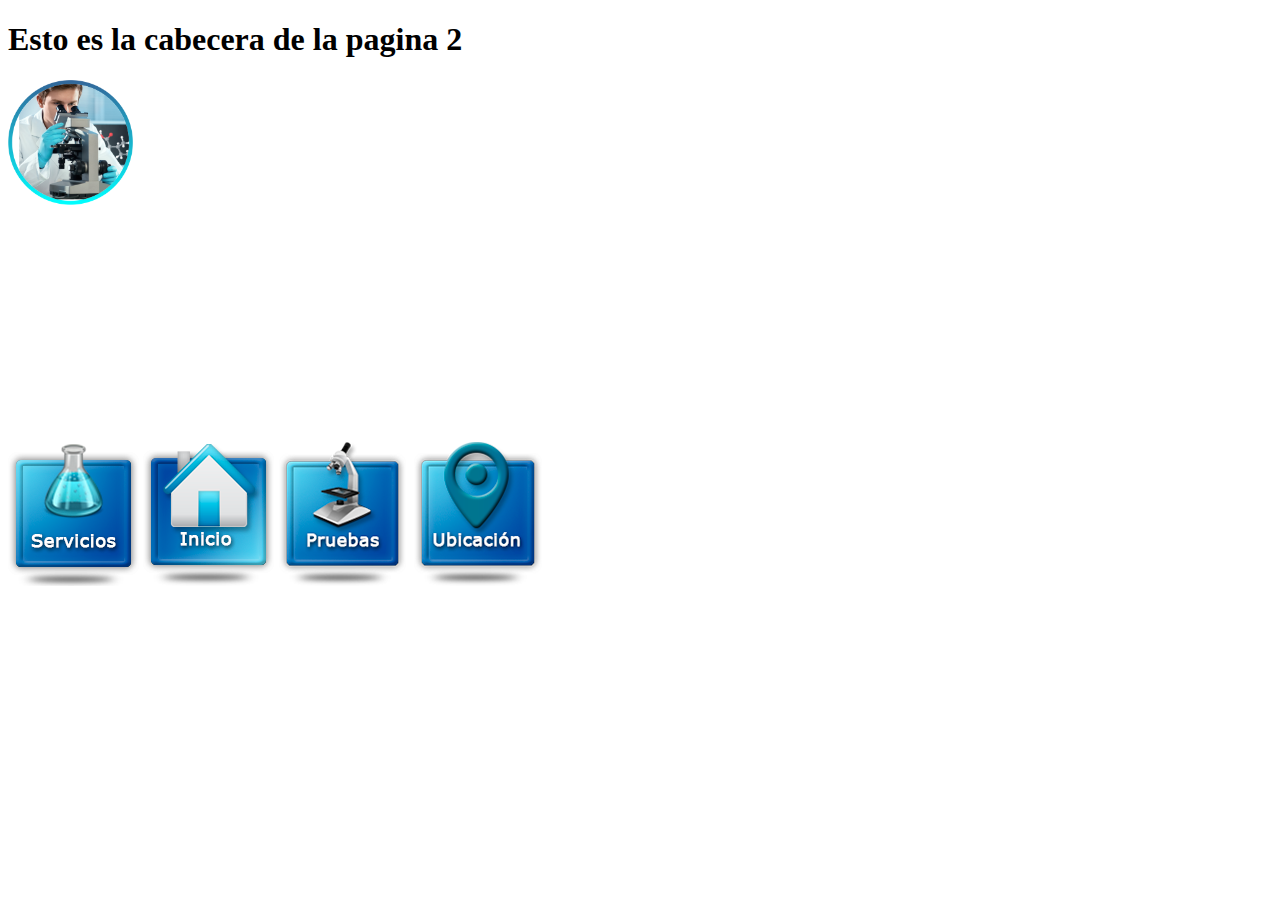
==== nosotros.html @ 717f0016 "C1" ====
<!DOCTYPE HTML>
<head>
	<meta http-equiv="content-type" content="text/html" />
	<meta name="author" content="GatoLoco-FussionCreativa" />

	<title>Sin título 1</title>
</head>

<body>
    <div data-role="page" data-theme="b" id="nosotros">
        <!--         cabecera                 -->
        <div data-role="header">
            <h1>Esto es la cabecera de la pagina 2</h1>
        </div>
        <!--         contenido                 -->
        <div data-role="content">
            <p  class="ui-body" style="text-align: justify; color:#FFFFFF; text-shadow:none; text-transform:none;">
            <img src="img/Nosotros/nosotros_1.png" width="125" alt="img" class="align-left imgbox">El <strong>CDC Centro de Diagnóstico Clínico</strong>; es un laboratorio clínico de I, II, III y IV nivel que cubre las necesidades de resultados confiables y oportunos que presenta la región; contamos con el respaldo y asesoría de un Médico Internista Nefrólogo y un Hemato Oncólogo. La experiencia de nuestro recurso humano garantiza la excelencia en cada uno de los procesos de toma de muestras, procesamiento, elección de reactivos, control de calidad interno, externo e informe de resultados lo que garantiza una total confiabilidad y oportunidad. <br/>
            <br/>Nuestro laboratorio está basado en los más altos estándares de calidad, con equipos de última generación y el respaldo técnico-científico de <strong>Roche Diagnostics</strong> en equipos y reactivos; contamos con el sistema de código de barras para la identificación de las muestras lo cual garantiza la eficacia y rapidez en su manejo evitando posibles errores</p> 
            <div data-role="collapsible" data-collapsed="true" style="text-shadow:none; color:#FFFFFF; text-transform:none; padding:.4em 15px">
                <h1>CDC Kids</h1>
                <p>Los niños y niñas tienen ahora un sitio para toma de muestras con instalaciones agradables </p>
            </div>
        </div>
        <!--         pie de pagina                 -->
        <div data-role="footer" data-position="fixed">
            <a href="servicios.html"><img src="img/Footer/servicios.png"/></a>
            <a href="index.html"><img src="img/Footer/inicio.png"/></a>
            <a href="pruebas.html"><img src="img/Footer/pruebas.png"/></a>
            <a href="ubicacion.html"><img src="img/Footer/ubicacion.png"/></a>
        </div>
    </div>
</body>
</html>
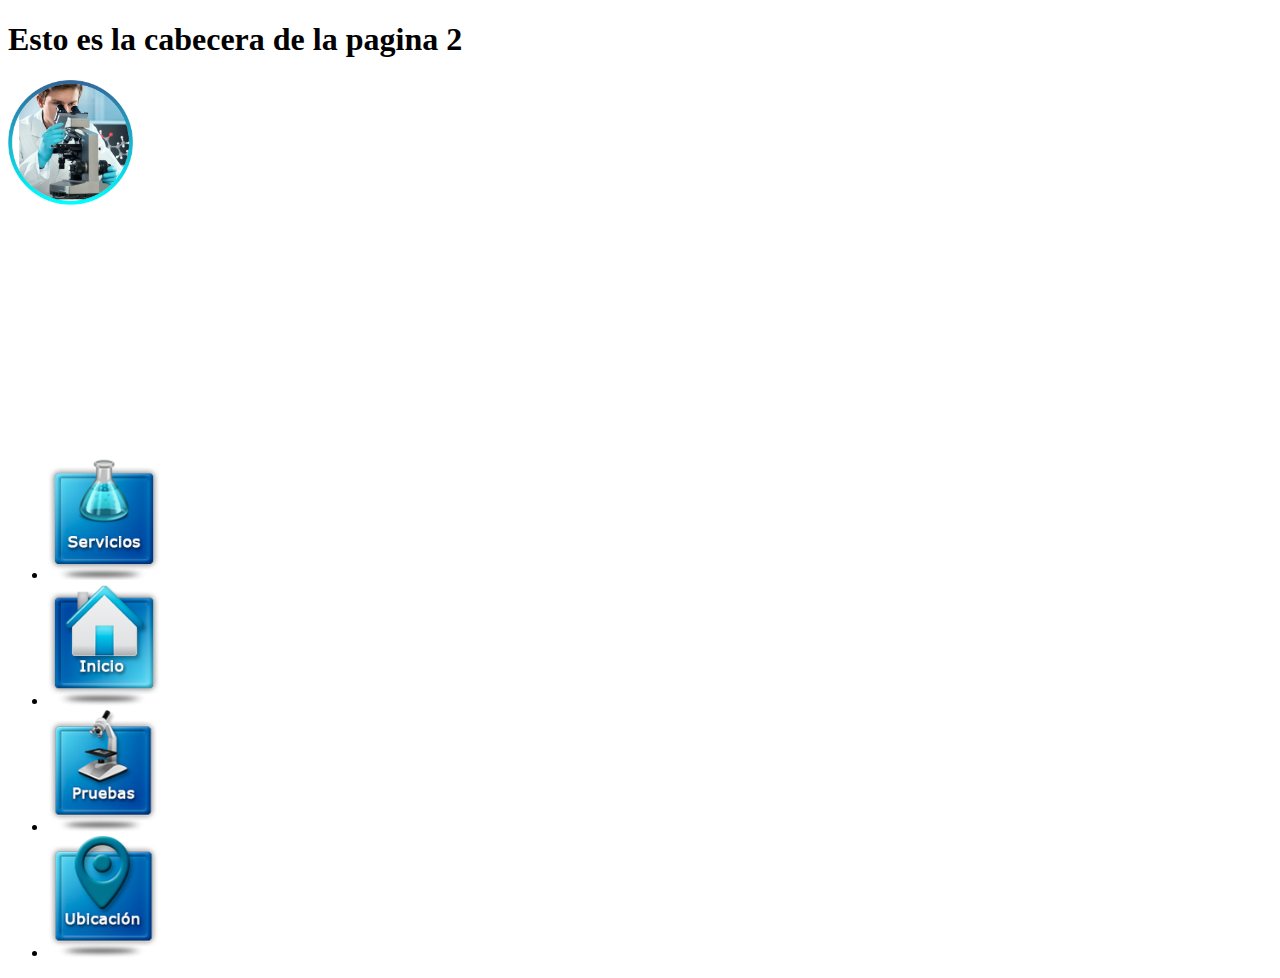
==== commit 082ea4ad: "C2" ====
--- a/nosotros.html
+++ b/nosotros.html
@@ -24,10 +24,14 @@
         </div>
         <!--         pie de pagina                 -->
         <div data-role="footer" data-position="fixed">
-            <a href="servicios.html"><img src="img/Footer/servicios.png"/></a>
-            <a href="index.html"><img src="img/Footer/inicio.png"/></a>
-            <a href="pruebas.html"><img src="img/Footer/pruebas.png"/></a>
-            <a href="ubicacion.html"><img src="img/Footer/ubicacion.png"/></a>
+            <div class="botonera" data-role="navbar">
+                <ul>
+                    <li><a href="servicios.html"><img src="img/Footer/servicios.png" width="112" height="122"/></a></li>
+                    <li><a href="index.html"><img src="img/Footer/inicio.png" width="112" height="122"/></a></li>
+                    <li><a href="pruebas.html"><img src="img/Footer/pruebas.png" width="112" height="122"/></a></li>
+                    <li><a href="ubicacion.html"><img src="img/Footer/ubicacion.png" width="112" height="122"/></a></li>
+                </ul>
+            </div>
         </div>
     </div>
 </body>
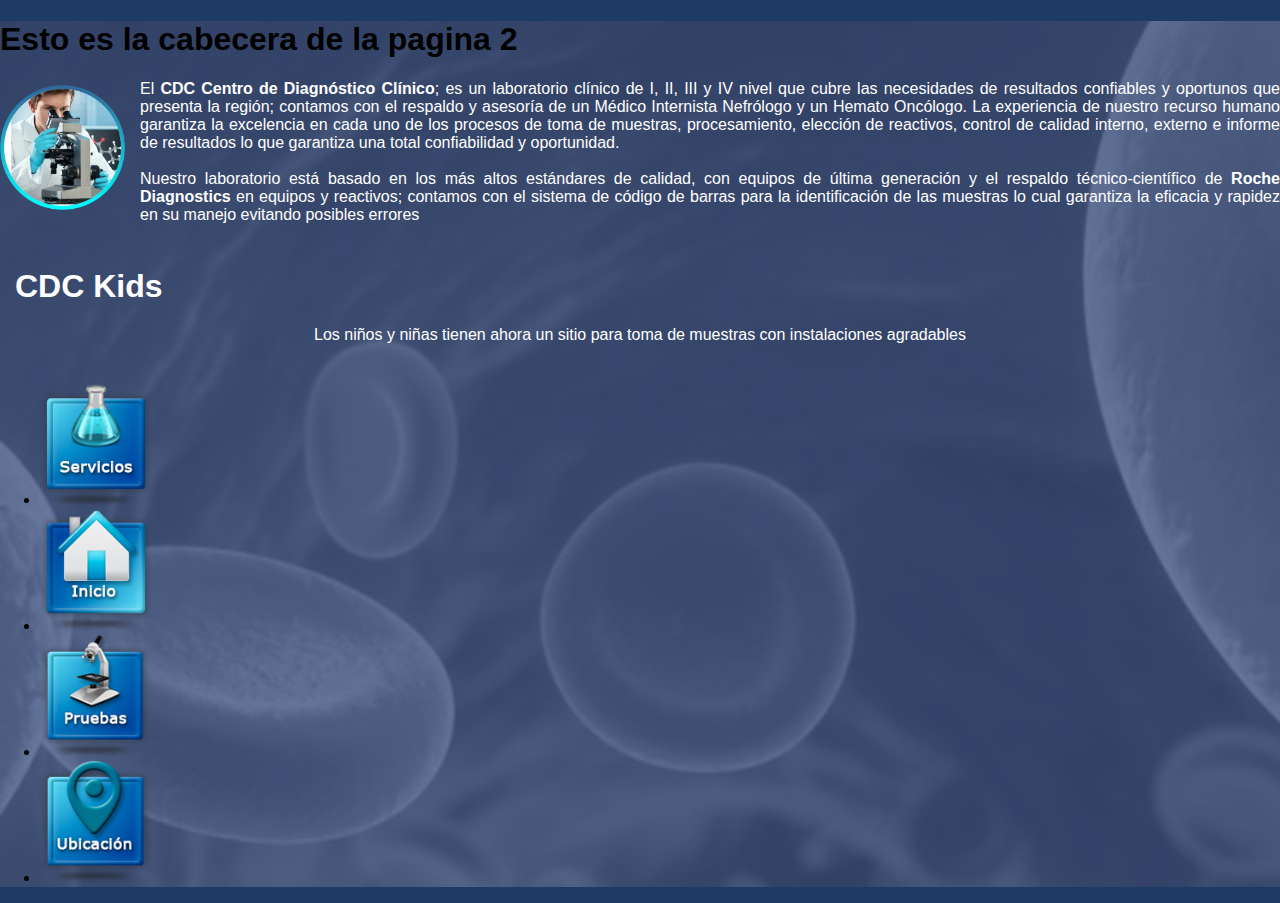
==== commit e8c9e07f: "C8" ====
--- a/nosotros.html
+++ b/nosotros.html
@@ -4,6 +4,7 @@
 	<meta name="author" content="GatoLoco-FussionCreativa" />
 
 	<title>Sin título 1</title>
+    <link rel="stylesheet" type="text/css" href="css/menu.css"/>
 </head>
 
 <body>
@@ -23,13 +24,13 @@
             </div>
         </div>
         <!--         pie de pagina                 -->
-        <div data-role="footer" data-position="fixed">
+        <div data-role="footer" data-position="fixed" data-fullscreen="true">
             <div class="botonera" data-role="navbar">
                 <ul>
-                    <li><a href="servicios.html"><img src="img/Footer/servicios.png" width="112" height="122"/></a></li>
-                    <li><a href="index.html"><img src="img/Footer/inicio.png" width="112" height="122"/></a></li>
-                    <li><a href="pruebas.html"><img src="img/Footer/pruebas.png" width="112" height="122"/></a></li>
-                    <li><a href="ubicacion.html"><img src="img/Footer/ubicacion.png" width="112" height="122"/></a></li>
+                    <li><a href="servicios.html" data-transition="slide"><img src="img/Footer/servicios.png" width="112" height="122"/></a></li>
+                    <li><a href="index.html" data-transition="slide"><img src="img/Footer/inicio.png" width="112" height="122"/></a></li>
+                    <li><a href="pruebas.html" data-transition="slide"><img src="img/Footer/pruebas.png" width="112" height="122"/></a></li>
+                    <li><a href="ubicacion.html" data-transition="slide"><img src="img/Footer/ubicacion.png" width="112" height="122"/></a></li>
                 </ul>
             </div>
         </div>
--- a/css/menu.css
+++ b/css/menu.css
@@ -0,0 +1,233 @@
+body {
+margin: 0;
+font-size:16px;
+color: #000000;
+font-family:Arial, Helvetica, sans-serif;
+background-color:#1E3B67 !important;
+
+}
+#sliderWrap {
+margin: 0 auto;
+width: 300px;
+}
+#slider {
+
+top:475px;
+position: relative;
+background-image:url(../img/slider.png);
+background-repeat:no-repeat;
+background-position: bottom;
+width: 300px;
+height: 159px;
+margin-top: -141px;
+}
+#slider img {
+border: 0;
+}
+#sliderContent {
+margin: 50px 0 0 50px;
+position: absolute;
+text-align:center;
+background-color:#FFFFCC;
+color:#333333;
+font-weight:bold;
+padding: 10px;
+}
+#header {
+margin: 0 auto;
+width: 600px;
+background-color: #F0F0F0;
+height: 200px;
+padding: 10px;
+}
+#openCloseWrap {
+	position: absolute;
+	margin: 143px 0 0 120px;
+	font-size: 12px;
+	font-weight: bold;
+	left: -8px;
+	top: -174px;
+}
+
+.cont_form {
+	width:237px;
+	height:auto;
+	margin: 0 auto;
+	text-align:center;
+	}
+
+.div-widget1 {
+	  height: 270px;
+    margin-top: -282px;
+    width: 236px;
+	}
+
+
+
+/*.contenedor{
+    width: 300px;
+    height: 500px;
+    overflow: hidden;
+    background-color: red;
+	background-image:url(../img/background.jpg);
+}*/
+
+.fomulario_ingreso {
+	position:absolute;
+	margin:88px 50px;
+	z-index:1;
+	}
+.logo {
+	position:absolute;
+	margin: 1px 88px;
+	z-index:2;
+	}
+	
+.ui-br {
+	border-bottom: 0 !important;
+		}
+
+
+#pagina1{
+  background: url(../img/Index/background_v2.jpg);
+  background-repeat:no-repeat;
+  /*background-position:center center;*/
+  background-size:cover;
+  background-attachment: fixed;  
+
+}
+#servicios, #ubicacion, #nosotros, #pruebas {
+  background: url(../img/General/background.jpg);
+  background-repeat:no-repeat;
+  /*background-position:center center; */
+   background-attachment: fixed;
+  background-size:cover; 
+
+}
+
+#listaexamenes, #page777777, #buscador {
+	 background: url(../img/background_v3.jpg);
+	background-repeat:no-repeat;
+ 	 background-position:center center;
+ 	 background-size:cover;  
+	}
+
+.ui-btn-text {
+	font-size:18px;
+	}
+
+
+
+/*elimino barra superior*/
+.ui-bar-a {
+	background:none !important;
+	border:none !important;
+	}
+	
+.sol_clave {
+	display: block;
+	margin: 0 auto;
+	text-shadow:none;
+	text-align:center;
+	color:#FFFFFF;
+	font-weight:normal;
+	}
+
+
+#img {
+position: absolute;
+max-width: 100%;
+width: auto\9;
+
+}
+
+
+.home-content {
+position: absolute;
+z-index: 2;
+top: 40%;
+left: 25%;
+display: inline-block;
+text-align: center;
+width: 50%;
+margin: -38px;
+}
+
+#Logo {
+display: inline-block;
+padding-top: 15px;
+}
+
+#centrar {
+	position:absolute;
+	z-index: 5;
+	display: inline-block;
+text-align: center;
+width: 50%;
+margin: -38px;
+	}
+
+	
+.ui-field-contain {
+	z-index:2;
+	position:relative;
+	width:100%;
+	}
+
+
+	
+.botonera .ui-btn-inner{
+		padding:0 !important;
+	}	
+
+/*para roderar texto con imagen*/
+
+.align-left {
+float: left;
+margin: 5px 15px 0 0;
+/*fin*/
+
+}
+/* estilos para resultados busqueda*/
+
+.ui-btn { 
+background: #1e5799; /* Old browsers */
+background: -moz-linear-gradient(top, #1e5799 0%, #2989d8 33%, #207cca 60%, #7db9e8 100%); /* FF3.6+ */
+background: -webkit-gradient(linear, left top, left bottom, color-stop(0%,#1e5799), color-stop(33%,#2989d8), color-stop(60%,#207cca), color-stop(100%,#7db9e8)); /* Chrome,Safari4+ */
+background: -webkit-linear-gradient(top, #1e5799 0%,#2989d8 33%,#207cca 60%,#7db9e8 100%); /* Chrome10+,Safari5.1+ */
+background: -o-linear-gradient(top, #1e5799 0%,#2989d8 33%,#207cca 60%,#7db9e8 100%); /* Opera 11.10+ */
+background: -ms-linear-gradient(top, #1e5799 0%,#2989d8 33%,#207cca 60%,#7db9e8 100%); /* IE10+ */
+background: linear-gradient(to bottom, #1e5799 0%,#2989d8 33%,#207cca 60%,#7db9e8 100%); /* W3C */
+filter: progid:DXImageTransform.Microsoft.gradient( startColorstr='#1e5799', endColorstr='#7db9e8',GradientType=0 ); /* IE6-9 */
+
+padding: 6px;
+
+ }
+
+.ui-btn-inner {
+	border-top: none; 
+	}
+
+
+/*Ficha paciente en resultados */
+
+.ficha_paciente h1, p{
+	text-align:center;
+	text-transform:none;
+	
+	}
+
+
+
+@media only screen and (max-width: 400px) {
+  #images2 {
+    background: none !important;
+    background-repeat:no-repeat;
+    background-position:center center;
+    background-size:cover;  
+	background-color:red;
+	width: 0;
+	height: 0;
+}
+                }
+
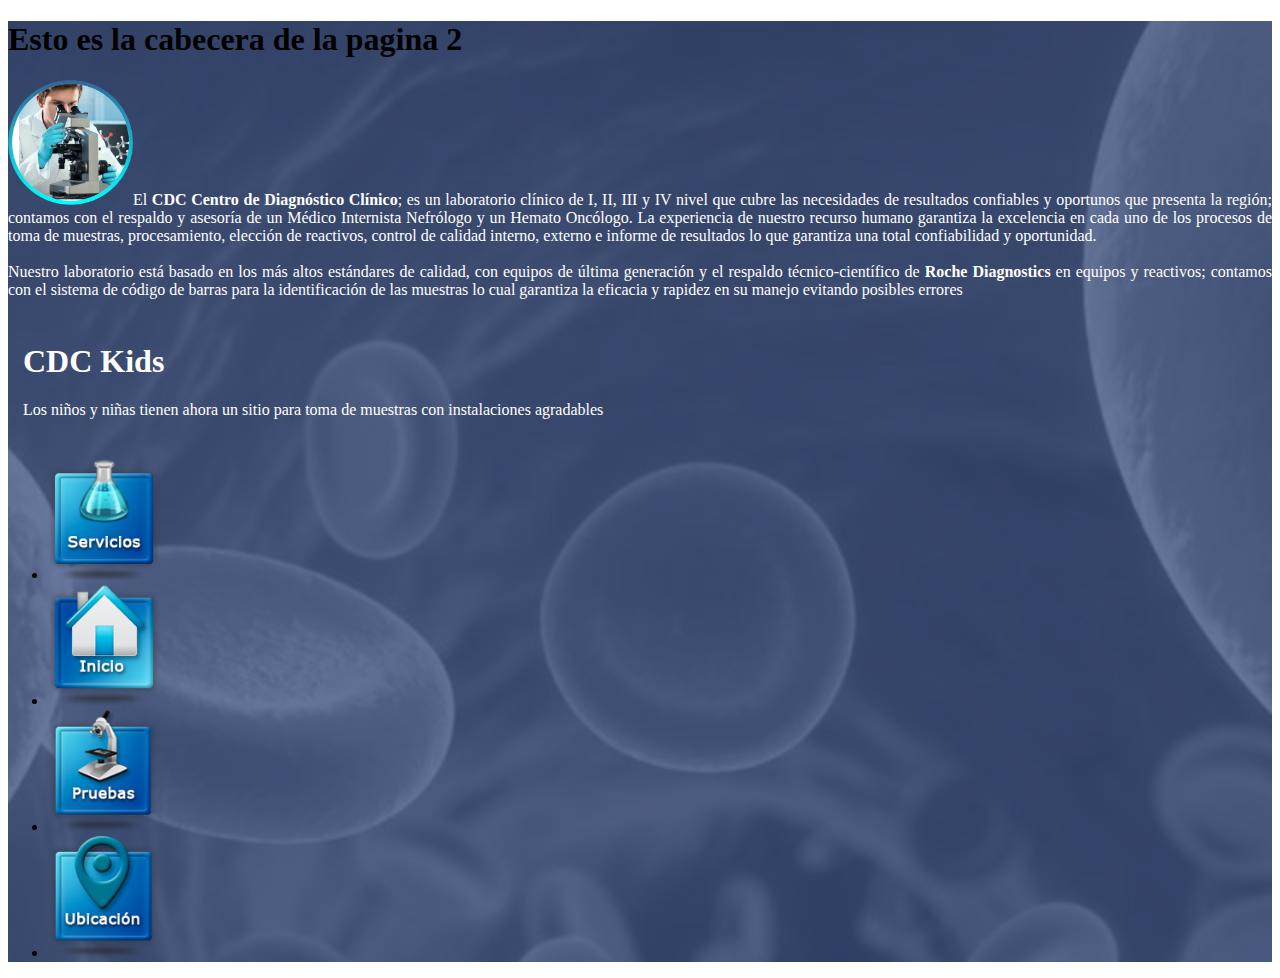
==== commit dfbd21ea: "C9" ====
--- a/nosotros.html
+++ b/nosotros.html
@@ -4,7 +4,7 @@
 	<meta name="author" content="GatoLoco-FussionCreativa" />
 
 	<title>Sin título 1</title>
-    <link rel="stylesheet" type="text/css" href="css/menu.css"/>
+    <link rel="stylesheet" type="text/css" href="css/nuevo_menu.css"/>
 </head>
 
 <body>
--- a/css/nuevo_menu.css
+++ b/css/nuevo_menu.css
@@ -0,0 +1,25 @@
+
+#pagina1{
+  background: url(../img/Index/background_v2.jpg);
+  background-repeat:no-repeat;
+  /*background-position:center center;*/
+  background-size:cover;
+  background-attachment: fixed;  
+
+}
+#servicios, #ubicacion, #nosotros, #pruebas {
+  background: url(../img/General/background.jpg);
+  background-repeat:no-repeat;
+  /*background-position:center center; */
+   background-attachment: fixed;
+  background-size:cover; 
+
+}
+/*
+#listaexamenes, #page777777, #buscador {
+	 background: url(../img/background_v3.jpg);
+	background-repeat:no-repeat;
+ 	 background-position:center center;
+ 	 background-size:cover;  
+	}
+*/